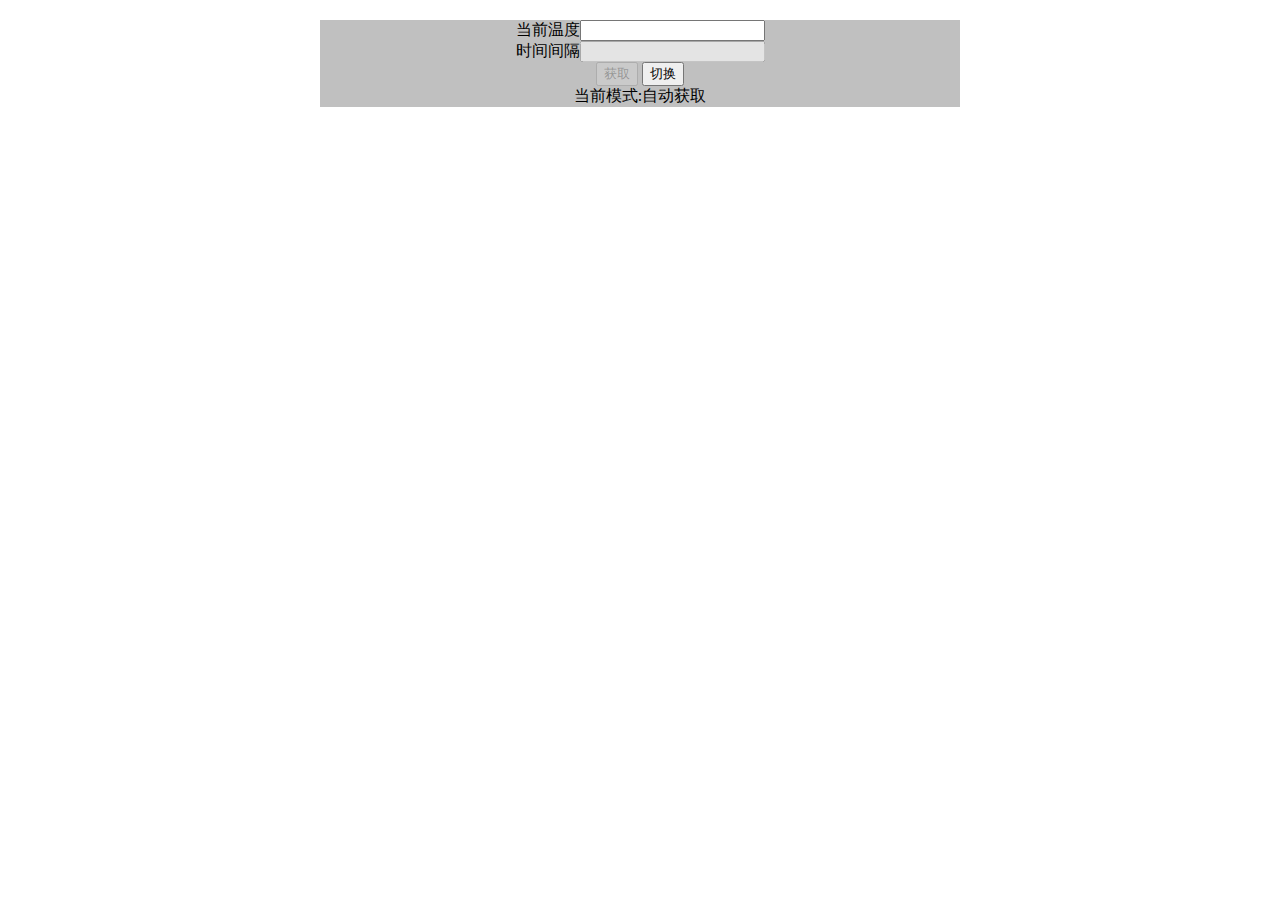
==== myweb/temperature/index.html @ 089c98e9 "[A] 复刻温度的例子" ====
<!doctype html>
<html>
    <head>
        <meta charset="utf-8">
        <title>温度</title>


        <style>
            #container {
                background-color:#c0c0c0;
                width: 640px;
                margin: 20px auto;
                text-align: center;
            }
         
            #pannel {
                margin: auto;
            }


        </style>

        <script type="text/javascript" src="JS/websocket.js"></script>
        <script>
        var timer;

        

        function sendAsk() {
            Send_Data_Str("Temp=?");
        }

        // 联网后被自动调用
        function Connect() {
            if (websocket_Connected != 1) {
                alert("联网不成功");
            } else {
               timer = setInterval(sendAsk, 5);
            }
        }

        function Server_Receive(str){
            document.getElementById("tempDisp")
            .setAttribute("value", str.substr(5, 4));
        }
        
        </script>
    </head>
    <body >
        <div id="container">
            <div id="display">
                
                <span>当前温度</span><input id="tempDisp" type="text"></input>
                <br>
                <span>时间间隔</span><input id="modeDisp" disabled="disabled" type="text"></input>
            </div>

            <div >
                <button id="getBtn" disabled="disabled">获取</button>
                <button id="modeBtn">切换</button>
                <br>
                <span id="currentMode">当前模式:自动获取</span>
            </div>
        </div>
       

    </body>
</html>
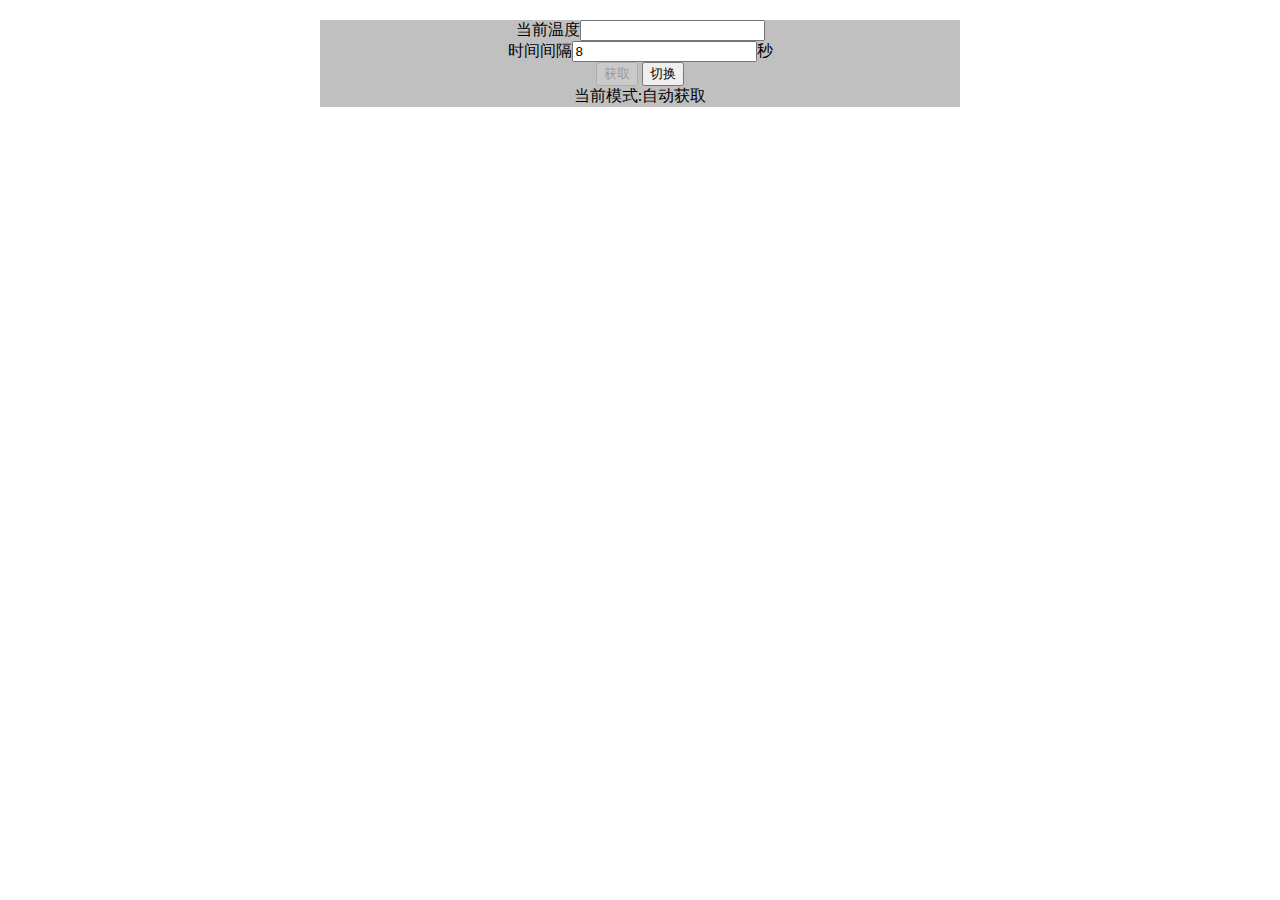
==== commit 4587de0c: "[M] 完善功能,模式(手机\自动)切换" ====
--- a/myweb/temperature/index.html
+++ b/myweb/temperature/index.html
@@ -23,11 +23,15 @@
         <script type="text/javascript" src="JS/websocket.js"></script>
         <script>
         var timer;
+        var autoMode   = "当前模式:自动获取";
+        var manualMode = "当前模式:手动获取";
+        var interval = 8000;//ms
 
         
 
         function sendAsk() {
-            Send_Data_Str("Temp=?");
+            //console.log("TEMP=?");
+            Send_Data_Str("TEMP=?");
         }
 
         // 联网后被自动调用
@@ -35,13 +39,32 @@
             if (websocket_Connected != 1) {
                 alert("联网不成功");
             } else {
-               timer = setInterval(sendAsk, 5);
+               interval = 1000*document.getElementById("interDisp").getAttribute("value");
+            timer = setInterval(sendAsk, interval);
             }
         }
 
         function Server_Receive(str){
             document.getElementById("tempDisp")
             .setAttribute("value", str.substr(5, 4));
+        }
+
+        function onCurrentMode() {
+            var currentModeStr = document.getElementById("currentMode").innerHTML;
+            if (currentModeStr == autoMode) {
+                document.getElementById("currentMode").innerHTML = manualMode;
+                clearInterval(timer);
+                document.getElementById("getBtn").removeAttribute("disabled");
+            } else if (currentModeStr == manualMode) {
+                document.getElementById("currentMode").innerHTML = autoMode;
+                document.getElementById("getBtn").setAttribute("disabled", "disabled");
+                Connect();// 自动
+            }
+
+        }
+
+        function onGetBtn() {
+            sendAsk();
         }
         
         </script>
@@ -52,12 +75,12 @@
                 
                 <span>当前温度</span><input id="tempDisp" type="text"></input>
                 <br>
-                <span>时间间隔</span><input id="modeDisp" disabled="disabled" type="text"></input>
+                <span>时间间隔</span><input id="interDisp" type="text" value="8"></input>秒
             </div>
 
             <div >
-                <button id="getBtn" disabled="disabled">获取</button>
-                <button id="modeBtn">切换</button>
+                <button id="getBtn" onclick="onGetBtn();" disabled="disabled">获取</button>
+                <button id="modeBtn" onclick="onCurrentMode();">切换</button>
                 <br>
                 <span id="currentMode">当前模式:自动获取</span>
             </div>
